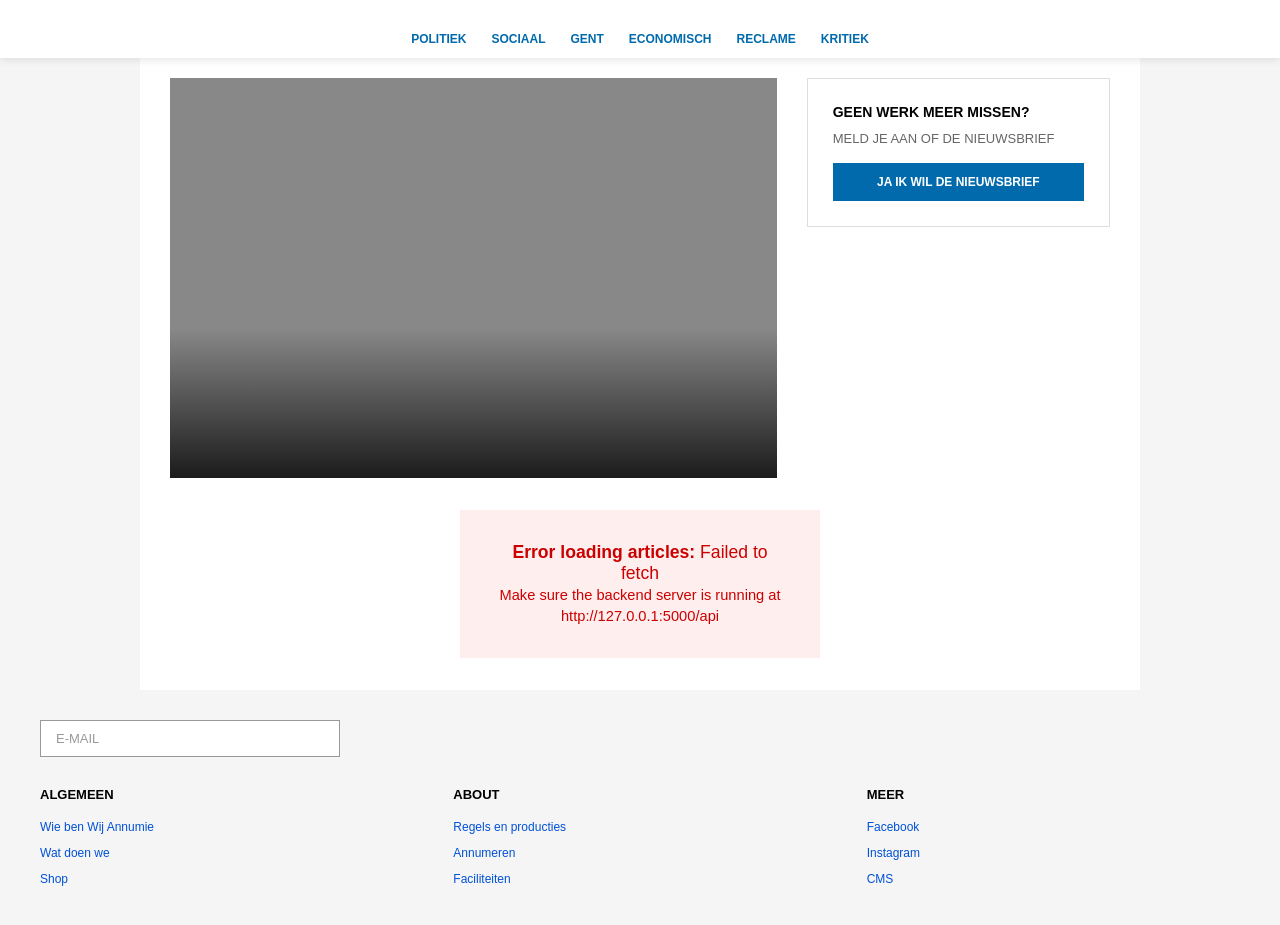
==== frontend/index.html @ 26ca9108 "initial" ====
<!DOCTYPE html>
<html lang="nl">
<head>
    <meta charset="UTF-8">
    <meta name="viewport" content="width=device-width, initial-scale=1.0">
    <!-- <title>HetVoorlaatsteNieuws</title> -->
    <!-- Studio malem --><title>Studio Malem</title>
    <link href="https://fonts.googleapis.com/css2?family=Merriweather:wght@400;700;900&display=swap" rel="stylesheet">
    <link rel="stylesheet" href="css/style.css">
</head>
<body class="home-page">
    <nav class="navbar">
                        <!--HVLN

        <div class="navbar-container">
            <div class="nav-top-bar">
                <a href="/" class="logo" style="text-decoration: none; color: inherit;">HVLN</a>
                <ul class="nav-menu">
                    <li><a href="/" class="nav-link active">NIEUW</a></li>
                    <li><a href="/shop" class="nav-link">SHOP</a></li>
                    <li><a href="#" class="nav-link">PROJECTEN</a></li>
                    <li><a href="#" class="nav-link">SOCIALS</a></li>
                    <li><a href="/cms" class="nav-link">CMS</a></li>
                </ul>
            </div>
                            -->

            <div class="nav-submenu">
                <span>POLITIEK</span>
                <span>SOCIAAL</span>
                <span>GENT</span>
                <span>ECONOMISCH</span>
                <span>RECLAME</span>
                <span>KRITIEK</span>
            </div>
        </div>
    </nav>

    <div class="content-wrapper">
        <div class="hero-section">
            <div class="hero-content">
                <div class="hero-image" id="heroImage">
                    <a id="heroLink" class="hero-link" href="#">
                        <span id="heroTitle" class="hero-title"></span>
                    </a>
                </div>
                <div class="hero-sidebar">
                    <div class="sidebar-box">
                        <h3 id="newsletterTitle">GEEN WERK MEER MISSEN?</h3>
                        <p id="newsletterText">MELD JE AAN OF DE NIEUWSBRIEF</p>
                        <!-- HVLN <input type="email" placeholder="E-MAIL" class="sidebar-email"> -->   
                        <a id="newsletterButton" class="btn-blue" href="#">JA IK WIL DE NIEUWSBRIEF</a>
                    </div>
                    <!-- HVLN 
                    <div class="sidebar-box workshop-box">
                        <h3 id="workshopTitle">ONTDEK ONZE WORKSHOP SPEEDANIMATIE</h3>
                        <p id="workshopText">Ik neem de allergrootste jaren workshops in SMAAK, designmuseum, scholen en veel meer!</p>
                        <a id="workshopButton" class="btn-blue" href="#">IK WIL MEER WETEN</a>
                    </div>
                    -->
                </div>
            </div>
        </div>

        <div class="container">
            <div class="layout-row">
                <div class="klein-column side-column" id="kleinContainer"></div>
                <div class="main-column">
                    <div class="loading" id="loading">Artikelen laden...</div>
                    <div class="error" id="error" style="display: none;"></div>
                    <div id="groupsContainer"></div>
                </div>
                <div class="mini-column side-column" id="miniContainer"></div>
            </div>
        </div>
    </div>

    <footer>
        <!-- HVLN
        <div class="footer-top">
            <div class="footer-logo">HVLN</div>
            <div class="footer-title">Ontvang de nieuwsbrief</div>
        </div>
        -->
        <div class="footer-content">
            <div class="footer-input-section">
                <input type="email" placeholder="E-MAIL" class="footer-email">
            </div>
            <div class="footer-sections">
                <div class="footer-section">
                    <h4>ALGEMEEN</h4>
                    <ul>
                        <li><a href="#">Wie ben Wij Annumie</a></li>
                        <li><a href="#">Wat doen we</a></li>
                        <li><a href="/shop">Shop</a></li>
                    </ul>
                </div>
                <div class="footer-section">
                    <h4>ABOUT</h4>
                    <ul>
                        <li><a href="#">Regels en producties</a></li>
                        <li><a href="#">Annumeren</a></li>
                        <li><a href="#">Faciliteiten</a></li>
                    </ul>
                </div>
                <div class="footer-section">
                    <h4>MEER</h4>
                    <ul>
                        <li><a href="#">Facebook</a></li>
                        <li><a href="#">Instagram</a></li>
                        <li><a href="/cms">CMS</a></li>
                    </ul>
                </div>
            </div>
        </div>
    </footer>

    <script src="js/config.js"></script>
    <script src="js/cart.js"></script>
    <script src="js/app.js"></script>
</body>
</html>
---- frontend/css/style.css ----
/* Cart page modern buttons */

.checkout-btn-modern,
.add-more-btn-modern {
    background: #222;
    color: #fff;
    font-size: 17px;
    font-family: var(--Normal);
    font-weight: 700;
    border: none;
    border-radius: 32px;
    padding: 15px 0;
    margin: 24px 0 12px 0;
    cursor: pointer;
    box-shadow: 0 2px 12px rgba(0,0,0,0.08);
    display: block;
    width: 100%;
    max-width: 340px;
    margin-left: auto;
    margin-right: auto;
    text-align: center;
    text-decoration: none;
    letter-spacing: 0.02em;
    transition: background 0.2s, color 0.2s;
}
.checkout-btn-modern:hover,
.add-more-btn-modern:hover {
    background: #111;
    color: #fff;
}
@keyframes cart-bounce {
    0% { transform: scale(1); }
    20% { transform: scale(1.15); }
    40% { transform: scale(0.97); }
    60% { transform: scale(1.08); }
    80% { transform: scale(0.98); }
    100% { transform: scale(1); }
}

.floating-cart-btn.cart-animate {
    animation: cart-bounce 0.5s cubic-bezier(.36,1.56,.64,1) both;
    box-shadow: 0 4px 24px rgba(0,80,255,0.18);
}
/* Floating winkelmand button */
.floating-cart-btn {
    position: fixed;
    top: 28px;
    right: 40px;
    z-index: 1000;
    background: #222;
    color: #fff;
    font-family: var(--Normal);
    font-size: 16px;
    font-weight: 600;
    padding: 12px 28px 12px 20px;
    border-radius: 32px;
    box-shadow: 0 2px 12px rgba(0,0,0,0.08);
    text-decoration: none;
    display: flex;
    align-items: center;
    gap: 10px;
    transition: background 0.2s;
}
.floating-cart-btn:hover {
    background: #0050ff;
    color: #fff;
}
.floating-cart-btn .cart-badge {
    background: #fff;
    color: #222;
    font-size: 15px;
    font-weight: 700;
    border-radius: 50%;
    min-width: 28px;
    height: 28px;
    display: flex;
    align-items: center;
    justify-content: center;
    margin-left: 6px;
    box-shadow: 0 1px 4px rgba(0,0,0,0.07);
    border: 2px solid #222;
}
@media (max-width: 700px) {
    .floating-cart-btn {
        top: 16px;
        right: 10px;
        padding: 10px 18px 10px 14px;
        font-size: 15px;
    }
    .floating-cart-btn .cart-badge {
        min-width: 22px;
        height: 22px;
        font-size: 13px;
    }
}
/* Minimalistische shop styles */
.minimal-navbar {
    background: #fff !important;
    border-bottom: 1px solid #eee !important;
    box-shadow: none !important;
    padding: 10px 0 !important;
}

.minimal-nav-menu {
    display: flex;
    gap: 24px;
    list-style: none;
    justify-content: flex-end;
    margin: 0;
    padding: 0 10px;
}

.minimal-nav-menu .nav-link {
    color: #222 !important;
    text-decoration: none;
    font-size: 16px;
    font-family: var(--Normal);
    font-weight: 400;
    background: none !important;
    border: none !important;
    padding: 0 !important;
    text-transform: none;
}

.minimal-nav-menu .nav-link.active {
    font-weight: 700;
    border-bottom: 2px solid #222;
}

.minimal-shop-wrapper {
    max-width: 700px;
    margin: 40px auto 40px;
    padding: 0 10px 40px 10px;
    background: #fff;
    box-shadow: none;
    border-radius: 0;
    border: none;
}

.shop-grid {
    display: grid;
    grid-template-columns: 1fr 1fr;
    gap: 24px;
    margin-top: 32px;
}

@media (max-width: 700px) {
    .shop-grid {
        grid-template-columns: 1fr;
        gap: 16px;
    }
}

.cms-status {
    margin: 24px 0 0 0;
    font-size: 15px;
    color: #888;
    background: none;
    border: none;
    padding: 0;
}
:root {
    /* Colors */
    --dark: #000000;
    /* HVLN --third: #0033FF; */
    /* STUDIO MALEM */ --third: #006aad;
    --thirdlight: #91B6FF;
    --main: #FFFFFF;
    --background: #F5F5F5;
    
    /* Typography */
    --BlackTitle: 'Helvetica Neue', Arial, sans-serif;
    --Normal: 'Helvetica Neue', Arial, sans-serif;
    --Main: 'Merriweather', Georgia, serif;
    --Bluetext: 'Helvetica Neue', Arial, sans-serif;
}

* {
    margin: 0;
    padding: 0;
    box-sizing: border-box;
}

body {
    font-family: var(--Normal);
    background-color: var(--background);
    color: var(--dark);
}

html, body {
    overflow-x: hidden;
    width: 100%;
    margin: 0;
    padding: 0;
}

.content-wrapper {
    max-width: 1000px;
    margin: 20px auto 60px; /* gap below nav, push away from footer */
    padding: 40px 30px;
    background-color: var(--main);
    box-shadow: none;
    border-radius: 0;
}

.home-page .content-wrapper {
    margin: 0 auto;
    padding-top: 20px;
    padding-bottom: 0;
}

.home-page footer {
    margin-top: 0;
}

/* CMS page styling */
.cms-page .content-wrapper {
    background-color: var(--main);
    border: 1px solid #e6e6e6;
    border-radius: 8px;
}

.cms-title {
    font-family: var(--Main);
    font-size: 28px;
    font-weight: 900;
    margin-bottom: 24px;
    color: var(--dark);
}

.cms-section {
    margin-top: 24px;
    padding: 20px;
    background-color: #fafafa;
    border: 1px solid #e8e8e8;
    border-left: 4px solid var(--third);
}

.cms-section h2 {
    font-family: var(--BlackTitle);
    font-size: 18px;
    margin-bottom: 12px;
    color: var(--dark);
}

#stats-container ul {
    list-style: none;
    margin: 10px 0 0;
    padding: 0;
}

#stats-container li {
    padding: 8px 0;
    border-bottom: 1px solid #ededed;
    font-size: 14px;
}

#stats-container li:last-child {
    border-bottom: none;
}

.stats-cards {
    display: grid;
    grid-template-columns: repeat(3, minmax(0, 1fr));
    gap: 12px;
    margin-bottom: 18px;
}

.stats-card {
    background-color: var(--main);
    border: 1px solid #e3e3e3;
    border-left: 4px solid var(--third);
    padding: 12px 14px;
    display: flex;
    flex-direction: column;
    gap: 6px;
}

@media (max-width: 900px) {
    .stats-cards {
        grid-template-columns: 1fr;
    }
}

.stats-label {
    font-size: 12px;
    color: #666;
    text-transform: uppercase;
    letter-spacing: 0.4px;
}

.stats-value {
    font-family: var(--BlackTitle);
    font-size: 16px;
    color: var(--dark);
}

.stats-value span {
    color: #666;
    font-weight: normal;
    font-size: 13px;
}

.views-section {
    margin-top: 10px;
}

.views-section h3 {
    font-family: var(--BlackTitle);
    font-size: 15px;
    margin: 12px 0 10px;
}

.views-list {
    display: flex;
    flex-direction: column;
    gap: 10px;
}

.views-item {
    display: grid;
    grid-template-columns: 1.2fr 2fr auto;
    gap: 10px;
    align-items: center;
}

.views-title {
    font-size: 13px;
    color: var(--dark);
}

.views-bar {
    height: 8px;
    background-color: #e9eefc;
    border-radius: 4px;
    overflow: hidden;
}

.views-bar-fill {
    height: 100%;
    background-color: var(--third);
}

.views-value {
    font-size: 12px;
    color: #555;
}

#add-article-btn {
    background-color: var(--third);
    color: var(--main);
    border: none;
    padding: 10px 16px;
    font-weight: bold;
    font-size: 13px;
    cursor: pointer;
    margin-bottom: 12px;
}

#add-article-btn:hover {
    background-color: #0028cc;
}

#articles-container {
    display: grid;
    grid-template-columns: repeat(auto-fill, minmax(240px, 1fr));
    gap: 16px;
}

.cms-article-card {
    background-color: var(--main);
    border: 1px solid #e0e0e0;
    border-radius: 6px;
    padding: 16px;
}

.cms-article-card h3 {
    font-family: var(--BlackTitle);
    font-size: 16px;
    margin-bottom: 12px;
    color: var(--dark);
}

.cms-article-link {
    color: inherit;
    text-decoration: none;
}

.cms-article-link:hover {
    text-decoration: underline;
}

.cms-article-card span {
    display: block;
    margin-top: 10px;
    color: #666;
    font-size: 12px;
}

.cms-article-card button {
    background-color: var(--third);
    color: var(--main);
    border: none;
    padding: 8px 12px;
    font-size: 12px;
    cursor: pointer;
    margin-right: 8px;
}

.cms-article-card button:last-of-type {
    background-color: #111111;
}

.cms-article-card button:hover {
    opacity: 0.9;
}

.cms-status {
    margin: 10px 0 16px;
    padding: 10px 12px;
    border: 1px solid #e3e3e3;
    background-color: #f8f8f8;
    font-size: 13px;
    color: #333;
}

.cms-status-success {
    border-color: #b7e1c6;
    background-color: #eef9f1;
    color: #1b6e35;
}

.cms-status-error {
    border-color: #f3c0c0;
    background-color: #fdecec;
    color: #a11b1b;
}

.cms-form {
    display: grid;
    gap: 14px;
}

.cms-form-row {
    display: grid;
    gap: 6px;
}

.cms-form-row label {
    font-size: 12px;
    text-transform: uppercase;
    letter-spacing: 0.3px;
    color: #666;
}

.cms-input,
.cms-textarea {
    width: 100%;
    border: 1px solid #dadada;
    padding: 10px 12px;
    font-size: 14px;
    font-family: var(--Normal);
    background-color: var(--main);
}

.cms-input-muted {
    background-color: #f7f7f7;
}

.cms-textarea {
    font-family: 'Courier New', Courier, monospace;
    font-size: 13px;
}

.components-editor {
    border: 1px solid #e1e1e1;
    background-color: #ffffff;
    padding: 12px;
}

.components-toolbar {
    display: flex;
    flex-wrap: wrap;
    gap: 8px;
    margin-bottom: 12px;
}

.components-list {
    display: grid;
    gap: 12px;
}

.component-row {
    border: 1px solid #e3e3e3;
    background-color: #fafafa;
}

.component-header {
    display: flex;
    align-items: center;
    justify-content: space-between;
    padding: 10px 12px;
    border-bottom: 1px solid #e3e3e3;
    background-color: #ffffff;
}

.component-type {
    font-size: 12px;
    text-transform: uppercase;
    letter-spacing: 0.4px;
    color: #666;
}

.component-remove {
    background: #111111;
    color: var(--main);
    border: none;
    font-size: 11px;
    padding: 6px 10px;
    cursor: pointer;
}

.component-move-up,
.component-move-down {
    background: #666666;
    color: var(--main);
    border: none;
    font-size: 12px;
    padding: 6px 8px;
    cursor: pointer;
    font-weight: bold;
    min-width: 30px;
    transition: background-color 0.2s;
}

.component-move-up:hover,
.component-move-down:hover {
    background: #444444;
}

.component-body {
    display: grid;
    gap: 8px;
    padding: 12px;
}

.component-body label {
    font-size: 12px;
    color: #666;
    text-transform: uppercase;
    letter-spacing: 0.3px;
}

.info-tooltip {
    display: inline-flex;
    align-items: center;
    justify-content: center;
    width: 16px;
    height: 16px;
    background-color: var(--third);
    color: white;
    border-radius: 50%;
    font-size: 11px;
    font-weight: bold;
    cursor: help;
    margin-left: 4px;
}

.info-tooltip:hover {
    background-color: #0028cc;
}

.cms-actions {
    display: flex;
    gap: 10px;
    align-items: center;
}

.cms-field-grid {
    display: grid;
    grid-template-columns: repeat(2, minmax(0, 1fr));
    gap: 12px 16px;
    margin-bottom: 12px;
}

@media (max-width: 900px) {
    .cms-field-grid {
        grid-template-columns: 1fr;
    }
}

.cms-button {
    background-color: var(--third);
    color: var(--main);
    border: none;
    padding: 10px 16px;
    font-weight: bold;
    font-size: 13px;
    cursor: pointer;
    text-decoration: none;
    display: inline-block;
}

.cms-button-small {
    padding: 8px 12px;
    font-size: 12px;
}

.cms-button:hover {
    background-color: #0028cc;
}

.cms-button-secondary {
    background-color: #111111;
}

.cms-button-secondary:hover {
    background-color: #000000;
}

/* Article page */
.article-page {
    max-width: 1100px;
    margin: 30px auto 60px;
    padding: 0 20px;
}

.article-content {
    background-color: var(--main);
    border: 1px solid #e6e6e6;
}

.article-hero {
    height: 420px;
    background-size: cover;
    background-position: center;
}

.article-header {
    padding: 24px 32px 0;
}

.article-meta-row {
    display: flex;
    flex-wrap: wrap;
    gap: 10px;
    align-items: center;
    margin-bottom: 12px;
}

.article-date {
    font-size: 12px;
    text-transform: uppercase;
    letter-spacing: 0.4px;
    color: #666;
}

.article-body {
    padding: 18px 32px 36px;
    max-width: 760px;
}

.article-content-tekst .article-header,
.article-content-tekst .article-body {
    max-width: 760px;
    margin: 0 auto;
    text-align: center;
}

.article-content-tekst .article-lead,
.article-content-tekst .article-text {
    text-align: center;
}

.article-meta {
    margin-bottom: 10px;
}

.article-badge {
    background-color: var(--third);
    color: var(--main);
    padding: 6px 12px;
    font-size: 12px;
    font-weight: bold;
    display: inline-block;
}

.article-title {
    font-family: var(--Main);
    font-size: 32px;
    font-weight: 900;
    margin: 10px 0 20px;
    transition: transform 0.3s;
    line-height: 1.25;
}

.article-page .article-title {
    color: var(--dark);
}

.article-overlay .article-title {
    color: var(--main);
}

.article-lead {
    font-size: 18px;
    line-height: 1.7;
    color: #222;
    margin: 0 0 18px;
}

.article-text {
    font-size: 16px;
    line-height: 1.7;
    color: #222;
}

.article-media {
    width: 100%;
    display: block;
    margin: 18px 0;
}

.article-video-embed {
    width: 100%;
    aspect-ratio: 16 / 9;
    margin: 18px 0;
}

.article-audio {
    width: 100%;
    margin: 18px 0;
}

@media (max-width: 768px) {
    .article-hero {
        height: 260px;
    }

    .article-header {
        padding: 20px 20px 0;
    }

    .article-body {
        padding: 16px 20px 28px;
        max-width: 100%;
    }

    .article-title {
        font-size: 24px;
    }
}


.layout-row {
    display: flex;
    gap: 30px;
}

.klein-column,
.mini-column {
    flex: 0 0 260px; /* narrow sidebar for klein nieuws */
    margin-top: 12px;
    display: flex;
    flex-direction: column;
    gap: 32px;
}

.main-column {
    flex: 1;
}

.container {
    max-width: 100%;
    margin: 0;
    padding: 0;
    background: transparent;
    box-shadow: none;
    border-radius: 0;
}

/* outermost page background remains colored */
body {
    font-family: var(--Normal);
    background-color: var(--background);
    color: var(--dark);
}

/* Navbar */
.navbar {
    background-color: var(--main);
    padding: 20px 0 0 0;
    position: sticky;
    top: 0;
    z-index: 100;
    box-shadow: 0 2px 8px rgba(0,0,0,0.1);
}

.navbar-container {
    display: flex;
    flex-direction: column;
    max-width: 100%;
    padding: 0;
    gap: 0;
    align-items: center;
}

.nav-top-bar {
    background-color: var(--third);
    display: flex;
    align-items: center;
    padding: 10px 30px;
    gap: 20px;
    height: 50px;
    width: 100%;
    justify-content: center;
}

.logo {
    background-color: var(--third);
    color: var(--main) !important;
    padding: 20px;
    font-weight: bold;
    font-size: 1.4em;
    font-family: var(--Main);
    border-radius: 16px;
    flex-shrink: 0;
    border: 2px solid var(--main);
    margin: -15px 0;
    line-height: 1;
    display: flex;
    align-items: center;
    justify-content: center;
    height: 80px;
    width: 80px;
}

.nav-menu {
    display: flex;
    list-style: none;
    gap: 0;
    margin: 0;
}

.nav-link {
    color: var(--main);
    text-decoration: none;
    font-weight: bold;
    padding: 10px 20px;
    display: block;
    font-size: 14px;
    text-transform: uppercase;
    white-space: nowrap;
}

.nav-link:hover,
.nav-link.active {
    background-color: rgba(0,0,0,0.1);
}

.nav-submenu {
    display: flex;
    padding: 12px 30px;
    gap: 25px;
    font-size: 12px;
    color: var(--third);
    font-weight: bold;
    flex-wrap: wrap;
    text-transform: uppercase;
    justify-content: center;
}

/* Hero Section */
.hero-section {
    background-color: transparent;
    padding: 0; /* spacing handled by content-wrapper */
}

.hero-content {
    max-width: 1400px;
    margin: 0 auto;
    display: grid;
    grid-template-columns: 2fr 1fr;
    gap: 30px;
    align-items: start;
}

.hero-image {
    width: 100%;
    height: 400px;
    background-color: #888;
    background-size: cover;
    background-position: center;
    position: relative;
}

.hero-image::after {
    content: '';
    position: absolute;
    bottom: 0;
    left: 0;
    right: 0;
    height: 150px;
    background: linear-gradient(to top, rgba(0,0,0,0.8), transparent);
}

.hero-title {
    position: absolute;
    bottom: 20px;
    left: 20px;
    color: var(--main);
    font-family: var(--Main);
    font-size: 28px;
    font-weight: 900;
    z-index: 2;
    text-decoration: none;
    max-width: 80%;
    display: block;
}

.hero-link {
    position: absolute;
    inset: 0;
    display: block;
    text-decoration: none;
}

.hero-link:hover .hero-title {
    text-decoration: underline;
}

.hero-title:hover {
    text-decoration: underline;
}

.hero-sidebar {
    display: flex;
    flex-direction: column;
    gap: 28px;
}

.sidebar-box {
    background-color: var(--main);
    padding: 25px;
    border: 1px solid #ddd;
}

.sidebar-box h3 {
    font-family: var(--BlackTitle);
    font-size: 14px;
    font-weight: bold;
    margin-bottom: 10px;
    color: var(--dark);
}

.sidebar-box p {
    font-family: var(--Normal);
    font-size: 13px;
    margin-bottom: 15px;
    color: #666;
    line-height: 1.4;
}

.sidebar-email {
    width: 100%;
    padding: 10px;
    margin-bottom: 15px;
    border: 1px solid #ddd;
    font-size: 12px;
}

.workshop-box {
    background-color: #f0f0f0;
}

.btn-blue {
    width: 100%;
    background-color: var(--third);
    color: var(--main);
    border: none;
    padding: 12px;
    font-weight: bold;
    font-size: 12px;
    cursor: pointer;
    font-family: var(--BlackTitle);
    text-align: center;
    text-decoration: none;
    display: inline-block;
}

.btn-blue:hover {
    background-color: #0028cc;
}

.btn-blue-full {
    width: 100%;
    background-color: var(--main);
    color: var(--third);
    border: 2px solid var(--third);
    padding: 12px 20px;
    font-weight: bold;
    font-size: 14px;
    cursor: pointer;
    font-family: var(--BlackTitle);
    text-align: center;
    text-decoration: none;
    display: inline-block;
    text-transform: uppercase;
}

.btn-blue-full:hover {
    background-color: var(--third);
    color: var(--main);
    outline: 2px solid var(--main);
    outline-offset: -2px;
}

/* Group Sections */
.group-section {
    margin: 40px 0;
}

/* Standaard group flex layout to enforce row rules
   (only one large per row; rows of 2 or 3 small items) */
.standaard-grid {
    display: flex;
    flex-direction: column;
    gap: 20px;
}

/* each row allows specific combinations, grid layout used dynamically */
.standaard-row {
    display: grid;
    grid-template-columns: repeat(2, 1fr);
    gap: 20px;
    margin-bottom: 20px;
    max-width: 1200px;
    margin-left: auto;
    margin-right: auto;
}

.standaard-row.groot-row {
    grid-template-columns: 2fr 1fr;
    grid-auto-rows: auto;
}

/* container that stacks two small articles vertically next to a large one */
.small-stack {
    display: flex;
    flex-direction: column;
    gap: 20px;
    height: 560px;
}

.small-stack .article-card.small-item,
.small-stack .article-card-text.small-item {
    height: calc((560px - 20px) / 2);
}

.standaard-row.small-stack-3-row {
    grid-template-columns: 1fr;
}
.standaard-grid .large-item {
    max-width: 100%;
}

.standaard-grid .small-item {
    /* default width overridden inline */
    max-width: 100%;
}

.group-header {
    margin-bottom: 25px;
}

.group-title {
    font-family: var(--BlackTitle);
    font-size: 24px;
    font-weight: bold;
    color: var(--dark);
    border-bottom: 3px solid var(--third);
    padding-bottom: 10px;
    display: inline-block;
}

/* Featured Group - Classic 3-column */
.featured-grid-dynamic {
    display: grid;
    grid-template-columns: repeat(3, 1fr);
    gap: 20px;
    margin-bottom: 20px;
}

/* Other Groups - Chaotic Masonry Layout */
.group-grid-dynamic {
    display: grid;
    grid-template-columns: repeat(4, 1fr);
    grid-auto-rows: auto;
    gap: 20px;
    margin-bottom: 20px;
    grid-auto-flow: dense;
}

.group-grid-dynamic .large-item {
    grid-column: span 2;
    grid-row: span 2;
}

.group-grid-dynamic .small-item {
    grid-column: span 1;
    grid-row: span 1;
}

/* Klein Nieuws - Special Layout */
.klein-nieuws-section {
    /* default styling used when rendered full-width; overridden in sidebar */
    background-color: var(--third);
    padding: 30px 20px;
    margin: 40px 0;
}

/* sidebar-specific overrides */
.side-column .klein-nieuws-section {
    background-color: var(--third);
    padding: 12px;
    margin: 0;
}

.side-column .klein-nieuws-header {
    margin: 0 0 12px;
}

.side-column .klein-nieuws-header h2 {
    background-color: var(--third);
    color: var(--main);
    padding: 6px 10px;
    font-size: 14px;
    border: none;
}

.side-column .klein-nieuws-grid-dynamic {
    margin: 0;
    display: flex;
    flex-direction: column;
    gap: 12px;
    grid-template-columns: none;
}

.side-column .klein-nieuws-grid-dynamic .large-item,
.side-column .klein-nieuws-grid-dynamic .small-item {
    grid-column: auto;
    grid-row: auto;
}

.side-column .klein-nieuws-footer {
    display: none;
}

.side-column .klein-nieuws-grid-dynamic .article-card {
    height: 150px;
}

.side-column .klein-nieuws-section.stagger {
    margin-top: 50px;
}

/* general defaults retained for main view */
.klein-nieuws-header {
    max-width: 1400px;
    margin: 0 auto 20px;
}

.klein-nieuws-header h2 {
    background-color: var(--main);
    color: var(--third);
    padding: 12px 20px;
    font-family: var(--BlackTitle);
    font-size: 18px;
    font-weight: bold;
    display: inline-block;
}

.klein-nieuws-grid-dynamic {
    max-width: 1400px;
    margin: 0 auto;
    display: grid;
    grid-template-columns: repeat(4, 1fr);
    gap: 15px;
    margin-bottom: 20px;
    grid-auto-flow: dense;
}

.klein-nieuws-grid-dynamic .large-item {
    grid-column: span 2;
    grid-row: span 2;
}

.klein-nieuws-grid-dynamic .small-item {
    grid-column: span 1;
    grid-row: span 1;
}

.klein-nieuws-footer {
    max-width: 1400px;
    margin: 0 auto;
}

/* Article Card Styling */
.article-card {
    position: relative;
    overflow: hidden;
    background-color: var(--main);
    cursor: pointer;
    transition: outline-color 0.25s ease, background-color 0.25s ease;
    border-radius: 0 !important;
    box-shadow: none !important;
    height: 200px;
    width: 100%;
    border: 1px solid #e6e6e6;
}

.side-column .klein-nieuws-section .article-card,
.side-column .klein-nieuws-section .article-card-text {
    border: none !important;
    box-shadow: none !important;
    outline: none !important;
}

.side-column .klein-nieuws-section .article-card:hover {
    border-color: transparent !important;
}

.article-card-text {
    background-color: var(--third);
    color: var(--main);
    display: flex;
    align-items: stretch;
}

.article-text-block {
    padding: 24px;
    display: flex;
    flex-direction: column;
    gap: 12px;
    justify-content: center;
    width: 100%;
    text-align: center;
}

.article-card-text .article-label {
    background-color: var(--main);
    color: var(--third);
}

.article-text-title {
    font-family: var(--BlackTitle);
    font-size: 28px;
    font-weight: 900;
    text-transform: uppercase;
    letter-spacing: 0.5px;
    line-height: 1.1;
    text-align: center;
}

.article-card:hover {
    border-color: var(--third);
}

.article-card.large-item {
    height: 560px;
    width: 100%;
    max-width: none;
}

.article-card.small-item {
    height: auto;
    display: flex;
    flex-direction: column;
    border: none;
    background: transparent;
}

.article-image {
    width: 100%;
    height: 100%;
    object-fit: cover;
    display: block;
    transition: filter 0.35s ease;
}

.article-overlay {
    position: absolute;
    bottom: 0;
    left: 0;
    right: 0;
    background: linear-gradient(
        to top,
        rgba(0, 0, 0, 0.92) 0%,
        rgba(0, 0, 0, 0.65) 45%,
        rgba(0, 0, 0, 0.2) 75%,
        rgba(0, 0, 0, 0) 100%
    );
    padding: 20px;
    color: var(--main);
    display: flex;
    flex-direction: column;
    justify-content: flex-end;
    transition: background 0.35s ease;
    min-height: 120px;
}

.article-card:hover .article-image {
    filter: brightness(0.92) contrast(1.03);
}

.article-card:hover .article-overlay {
    background: linear-gradient(
        to top,
        rgba(0, 0, 0, 0.96) 0%,
        rgba(0, 0, 0, 0.7) 45%,
        rgba(0, 0, 0, 0.25) 75%,
        rgba(0, 0, 0, 0) 100%
    );
}

.article-card.small-item .article-image {
    height: 180px;
    width: 100%;
    object-fit: cover;
    background-color: var(--main);
}

.article-card.small-item .article-overlay {
    position: static;
    background: none;
    min-height: 0;
    padding: 0;
    color: var(--third);
    display: flex;
    flex-direction: column;
}

.article-card.small-item .article-label {
    background-color: var(--third);
    color: var(--main);
    padding: 5px 12px;
    margin: -28px 0 8px 0;
    position: relative;
    z-index: 2;
    width: fit-content;
    font-size: 10px;
    line-height: 1.1;
    letter-spacing: 0.2px;
}

.article-card.small-item .article-title {
    color: var(--third);
    margin: 0;
    font-size: 0.95rem;
    line-height: 1.25;
    font-family: var(--BlackTitle);
    font-weight: 700;
    display: -webkit-box;
    line-clamp: 3;
    -webkit-line-clamp: 3;
    -webkit-box-orient: vertical;
    overflow: hidden;
}

.article-card.small-item:hover .article-overlay {
    background: none;
}

.article-card-text:hover {
    background-color: #0028cc;
}

.article-card-text:hover .article-text-title {
    letter-spacing: 0.6px;
}

.article-label {
    background-color: var(--third);
    color: var(--main);
    padding: 6px 12px;
    font-size: 11px;
    font-weight: bold;
    display: inline-block;
    margin-bottom: 10px;
    width: fit-content;
}

.article-title {
    font-family: var(--Main);
    font-size: 18px;
    font-weight: bold;
    line-height: 1.3;
}

/* Articles Grid */
.featured-grid {
    display: grid;
    grid-template-columns: 1fr 1fr 1fr;
    gap: 20px;
    padding: 20px 0;
    margin-bottom: 40px;
}

.article-content {
    padding: 15px;
}

.article-category {
    display: inline-block;
    background-color: var(--third);
    color: var(--main);
    padding: 4px 10px;
    border-radius: 0;
    font-size: 0.65rem;
    font-weight: bold;
    margin-bottom: 8px;
}

.article-title {
    font-family: var(--BlackTitle);
    font-size: 1rem;
    font-weight: bold;
    margin-bottom: 8px;
    color: var(--main); /* ensure text is white over the overlay */
    line-height: 1.3;
}

.article-excerpt {
    color: #666;
    font-size: 0.85rem;
    margin-bottom: 10px;
    line-height: 1.4;
}

.article-meta {
    font-size: 0.75rem;
    color: #999;
}

/* Middle Article Section */
.middle-article-section {
    display: grid;
    grid-template-columns: 2fr 1fr;
    gap: 20px;
    margin: 40px 0;
}

.middle-article-main {
    position: relative;
    overflow: hidden;
    background-color: var(--main);
}

.middle-article-main .featured-item-image {
    min-height: 400px;
}

.middle-article-side {
    display: flex;
    flex-direction: column;
    gap: 20px;
}

.middle-article-small {
    position: relative;
    overflow: hidden;
    background-color: var(--main);
    height: 200px;
}

.middle-article-small .featured-item-image {
    min-height: 200px;
}

/* Klein Nieuws Section - OLD (Keep for compatibility) */
.klein-nieuws-title {
    color: white;
    font-size: 1.5rem;
    font-weight: bold;
    margin-bottom: 15px;
}

.klein-nieuws-grid-old {
    display: grid;
    grid-template-columns: 2fr 1fr 1fr 1fr;
    gap: 15px;
    margin-bottom: 20px;
}

.klein-nieuws-card {
    background: white;
    border-radius: 0;
    overflow: hidden;
    cursor: pointer;
    transition: transform 0.3s;
}

.klein-nieuws-card:hover {
    transform: translateY(-3px);
}

.klein-nieuws-card.groot {
    grid-row: span 2;
}

.klein-nieuws-card.klein {
    grid-row: span 1;
}

.klein-nieuws-image {
    width: 100%;
    height: 140px;
    background: linear-gradient(135deg, #999999, #aaaaaa);
    display: flex;
    align-items: center;
    justify-content: center;
    color: white;
    font-size: 2rem;
    overflow: hidden;
}

.klein-nieuws-card.groot .klein-nieuws-image {
    height: 300px;
}

.klein-nieuws-content {
    padding: 10px;
}

.klein-nieuws-title-small {
    font-size: 0.85rem;
    font-weight: bold;
    color: #333;
    line-height: 1.2;
}

.klein-nieuws-button {
    text-align: center;
}

.klein-nieuws-button button {
    background-color: white;
    color: #0051d8;
    border: none;
    padding: 12px 30px;
    font-weight: bold;
    font-size: 0.85rem;
    border-radius: 0;
    cursor: pointer;
    transition: background-color 0.3s;
}

.klein-nieuws-button button:hover {
    background-color: #f0f0f0;
}

/* Loading and Error States */
.loading,
.error {
    text-align: center;
    padding: 2rem;
    font-size: 1.1rem;
}

.error {
    background-color: #fee;
    color: #c00;
    border-radius: 0;
    margin: 2rem 0;
}

/* Footer */
footer {
    width: 100%;
    background-color: var(--background);
    margin-top: 60px;
    clear: both;
}

.footer-top {
    background-color: var(--third);
    color: var(--main);
    max-width: 100%;
    width: 100%;
    margin: 0;
    display: flex;
    align-items: center;
    gap: 30px;
    padding: 20px 40px;
}

.footer-logo {
    background-color: var(--main);
    color: var(--third);
    padding: 8px 16px;
    font-weight: bold;
    font-size: 16px;
    border-radius: 0;
}

.footer-title {
    font-weight: bold;
    font-size: 16px;
    color: var(--main);
}

.footer-content {
    max-width: 1400px;
    margin: 0 auto;
    padding: 30px 40px;
    background-color: var(--background);
    color: var(--dark);
}

.footer-input-section {
    margin-bottom: 30px;
}

.footer-email {
    width: 300px;
    padding: 10px 15px;
    border: 1px solid #999;
    background-color: var(--main);
    color: var(--dark);
    font-size: 13px;
}

.footer-email::placeholder {
    color: #999;
}

.footer-sections {
    display: grid;
    grid-template-columns: repeat(3, 1fr);
    gap: 40px;
}

.footer-section h4 {
    font-family: var(--BlackTitle);
    font-size: 13px;
    font-weight: bold;
    margin-bottom: 15px;
    color: var(--dark);
}

.footer-section ul {
    list-style: none;
}

.footer-section li {
    margin-bottom: 8px;
    color: var(--dark);
}

.footer-section a {
    color: #0051d8;
    text-decoration: none;
    font-size: 12px;
}

.footer-section a:hover {
    text-decoration: underline;
}

/* Old Footer Styling - Remove as we use new footer styling */

.footer-bottom input {
    padding: 8px 15px;
    width: 300px;
    max-width: 100%;
    border: 1px solid #555;
    background-color: transparent;
    color: var(--main);
}

.footer-bottom input::placeholder {
    color: #999;
}

/* Responsive */
@media (max-width: 1024px) {
    .hero-content {
        grid-template-columns: 1fr;
    }
    
    .featured-grid-dynamic {
        grid-template-columns: repeat(2, 1fr);
    }
    
    .group-grid-dynamic {
        grid-template-columns: repeat(2, 1fr);
    }
    
    .group-grid-dynamic .large-item {
        grid-column: span 1;
        grid-row: span 1;
    }
    
    .klein-nieuws-grid-dynamic {
        grid-template-columns: repeat(2, 1fr);
    }
    
    .klein-nieuws-grid-dynamic .large-item {
        grid-column: span 2;
        grid-row: span 1;
    }
    
    /* responsive tweaks for standaard-grid: stack items vertically for narrow viewports */
    .standaard-grid {
        flex-direction: column;
    }
    .standaard-grid .small-item {
        flex: 1 1 100% !important;
    }
    
    .middle-article-section {
        grid-template-columns: 1fr;
    }
    
    .footer-sections {
        grid-template-columns: repeat(3, 1fr);
    }
}

@media (max-width: 768px) {
    .navbar-container {
        flex-direction: column;
        gap: 10px;
    }
    
    .nav-menu {
        gap: 15px;
    }
    
    .nav-submenu {
        gap: 10px;
        font-size: 10px;
    }
    
    .hero-content {
        grid-template-columns: 1fr;
    }
    
    .featured-grid-dynamic {
        grid-template-columns: 1fr;
    }
    
    .group-grid-dynamic {
        grid-template-columns: 1fr;
    }
    
    .group-grid-dynamic .large-item {
        grid-column: span 1;
        grid-row: span 1;
    }
    
    .klein-nieuws-grid-dynamic {
        grid-template-columns: 1fr;
    }
    
    .klein-nieuws-grid-dynamic .large-item {
        grid-column: span 1;
        grid-row: span 1;
    }
    
    .footer-sections {
        grid-template-columns: 1fr;
    }
    
    .article-card {
        height: 200px;
    }
    
    .article-card.large-item {
        height: 250px;
    }
}

.cms-section-header {
    display: flex;
    justify-content: space-between;
    align-items: flex-start;
    gap: 16px;
    margin-bottom: 14px;
}

.cms-section-note {
    margin-top: 6px;
    color: #666;
    font-size: 13px;
    max-width: 540px;
}

.cms-card-actions {
    display: flex;
    flex-wrap: wrap;
    gap: 8px;
    margin-bottom: 10px;
}

.shop-wrapper {
    padding-top: 32px;
    padding-bottom: 32px;
}

.shop-hero {
    display: grid;
    grid-template-columns: 1.1fr 1fr;
    gap: 28px;
    margin-bottom: 36px;
}

.shop-hero-copy {
    background: linear-gradient(145deg, #f4f6fb 0%, #ffffff 70%);
    border: 1px solid #dce3f3;
    padding: 34px;
}

.shop-kicker,
.shop-section-label,
.shop-card-topline {
    text-transform: uppercase;
    letter-spacing: 0.12em;
    font-size: 11px;
    font-weight: 700;
    color: var(--third);
}

.shop-hero-copy h1 {
    font-family: var(--Main);
    font-size: 42px;
    line-height: 1.1;
    margin: 16px 0;
    max-width: 12ch;
}

.shop-hero-copy p {
    font-size: 16px;
    line-height: 1.6;
    max-width: 58ch;
    color: #222;
}

.shop-inline-note {
    margin-top: 18px;
    padding: 12px 14px;
    border-left: 4px solid var(--third);
    background-color: #eef3ff;
    font-size: 13px;
}

.shop-inline-note-success {
    border-left-color: #2d8f46;
    background-color: #eef9f1;
}

.shop-inline-note-warning {
    border-left-color: #b57c00;
    background-color: #fff7e6;
}

.shop-featured-card {
    display: grid;
    grid-template-columns: 1fr;
    border: 1px solid #dce3f3;
    background-color: var(--main);
    min-height: 100%;
}

.shop-featured-media {
    min-height: 360px;
}

.shop-featured-media img,
.shop-card-image,
.shop-image-preview img {
    width: 100%;
    height: 100%;
    object-fit: cover;
    display: block;
}

.shop-featured-content {
    padding: 24px;
    display: flex;
    flex-direction: column;
    gap: 12px;
}

.shop-featured-content h2,
.shop-card h3 {
    font-family: var(--Main);
    line-height: 1.15;
}

.shop-featured-subtitle,
.shop-card-subtitle {
    color: #555;
    font-size: 14px;
}

.shop-featured-description,
.shop-card-description {
    color: #222;
    line-height: 1.6;
    font-size: 14px;
}

.shop-featured-footer,
.shop-card-footer {
    display: flex;
    justify-content: space-between;
    align-items: center;
    gap: 16px;
    margin-top: auto;
}

.shop-price {
    font-size: 24px;
    font-weight: 700;
    color: var(--third);
}

.shop-body-header {
    display: flex;
    justify-content: space-between;
    align-items: end;
    gap: 16px;
    margin-bottom: 18px;
}

.shop-body-header h2 {
    font-family: var(--Main);
    font-size: 34px;
    margin-top: 8px;
}

.shop-grid {
    display: grid;
    grid-template-columns: repeat(3, minmax(0, 1fr));
    gap: 20px;
}

.shop-card {
    border: 1px solid #e0e6f2;
    background-color: var(--main);
    display: flex;
    flex-direction: column;
    min-height: 100%;
}

.shop-card-image-wrap {
    position: relative;
    height: 280px;
    background-color: #f5f5f5;
}

.shop-card-badge {
    position: absolute;
    top: 16px;
    left: 16px;
    background-color: var(--third);
    color: var(--main);
    padding: 6px 10px;
    font-size: 11px;
    font-weight: 700;
    text-transform: uppercase;
    letter-spacing: 0.08em;
}

.shop-featured-content .shop-card-badge {
    position: static;
    width: fit-content;
}

.shop-card-content {
    padding: 20px;
    display: flex;
    flex-direction: column;
    gap: 10px;
    flex: 1;
}

.shop-buy-button {
    width: auto;
    min-width: 140px;
}

.shop-manage-link {
    width: auto;
}

.shop-upload-note {
    font-size: 12px;
    color: #666;
    margin-top: 8px;
}

.shop-image-preview {
    margin-top: 12px;
    max-width: 280px;
    min-height: 40px;
    border: 1px dashed #d6d6d6;
    background-color: #fafafa;
}

.shop-toggle {
    display: inline-flex;
    align-items: center;
    gap: 8px;
    font-size: 13px;
}

@media (max-width: 1024px) {
    .shop-hero,
    .shop-grid {
        grid-template-columns: 1fr 1fr;
    }

    .shop-hero-copy {
        grid-column: span 2;
    }
}

@media (max-width: 768px) {
    .cms-section-header,
    .shop-body-header,
    .shop-featured-footer,
    .shop-card-footer {
        flex-direction: column;
        align-items: flex-start;
    }

    .shop-hero,
    .shop-grid {
        grid-template-columns: 1fr;
    }

    .shop-hero-copy {
        grid-column: auto;
        padding: 24px;
    }

    .shop-hero-copy h1 {
        font-size: 32px;
    }

    .shop-card-image-wrap,
    .shop-featured-media {
        height: 240px;
        min-height: 240px;
    }
}

/* Shopping Cart Styles */
.cart-icon-nav {
    position: relative;
    display: flex;
    align-items: center;
    gap: 4px;
}

.cart-badge {
    display: none;
    align-items: center;
    justify-content: center;
    min-width: 20px;
    height: 20px;
    background-color: var(--third);
    color: var(--main);
    border-radius: 50%;
    font-size: 11px;
    font-weight: bold;
    padding: 0 4px;
}

.cart-wrapper {
    max-width: 900px;
    margin: 0 auto;
}

.cart-wrapper h1 {
    margin-bottom: 30px;
    font-family: var(--Main);
    font-size: 48px;
    font-weight: 900;
}

.empty-message {
    padding: 40px 20px;
    text-align: center;
    font-size: 18px;
    color: #666;
}

.cart-item {
    display: grid;
    grid-template-columns: 120px 1fr 200px;
    gap: 20px;
    padding: 20px;
    border: 1px solid #e0e0e0;
    margin-bottom: 20px;
    border-radius: 4px;
    align-items: start;
}

.cart-item-image {
    width: 100%;
    aspect-ratio: 1;
    overflow: hidden;
    border-radius: 2px;
    background: var(--background);
}

.cart-item-image img {
    width: 100%;
    height: 100%;
    object-fit: cover;
}

.cart-item-details h3 {
    margin: 0 0 8px;
    font-family: var(--Main);
    font-size: 18px;
    font-weight: 700;
}

.cart-item-price {
    color: var(--third);
    font-weight: 600;
    margin: 0;
}

.cart-item-controls {
    display: flex;
    flex-direction: column;
    gap: 12px;
}

.cart-item-controls label {
    font-weight: 600;
    font-size: 13px;
}

.quantity-input {
    width: 60px;
    padding: 6px 8px;
    border: 1px solid #ddd;
    border-radius: 4px;
    font-size: 14px;
}

.cart-item-controls .subtotal {
    font-weight: 700;
    color: var(--third);
    margin: 8px 0 0;
}

.btn-remove {
    padding: 8px 12px;
    background: #f5f5f5;
    border: 1px solid #ddd;
    border-radius: 4px;
    cursor: pointer;
    font-size: 13px;
    font-weight: 600;
    transition: all 0.2s;
}

.btn-remove:hover {
    background: #e0e0e0;
    border-color: #999;
}

.cart-totals {
    background: var(--background);
    padding: 20px;
    border-radius: 4px;
    margin: 30px 0;
    max-width: 300px;
}

.total-row {
    display: flex;
    justify-content: space-between;
    margin-bottom: 12px;
    font-size: 14px;
}

.total-row.total {
    border-top: 2px solid #ddd;
    padding-top: 12px;
    margin-top: 12px;
    font-weight: 700;
    font-size: 16px;
}

.btn-large {
    padding: 16px 24px;
    font-size: 16px;
    width: 100%;
    margin-bottom: 12px;
}

.btn-secondary {
    background: #f0f0f0;
    color: var(--dark);
    border: 1px solid #ddd;
    display: block;
    text-align: center;
    padding: 12px 24px;
    font-size: 14px;
    text-decoration: none;
    border-radius: 4px;
    transition: all 0.2s;
}

.btn-secondary:hover {
    background: #e0e0e0;
}

.status-message {
    margin: 20px 0;
    padding: 16px;
    border-radius: 4px;
}

.status-message.error {
    background: #fee;
    color: #c33;
    border: 1px solid #f99;
}

.status-message.success {
    background: #efe;
    color: #3c3;
    border: 1px solid #9f9;
}

/* Orders Section in CMS */
#cms-orders {
    margin-top: 40px;
    padding-top: 40px;
    border-top: 1px solid #ddd;
}

.order-table {
    width: 100%;
    border-collapse: collapse;
    margin-top: 20px;
}

.order-table thead {
    background: var(--background);
}

.order-table th {
    padding: 12px;
    text-align: left;
    font-weight: 600;
    font-size: 13px;
    border-bottom: 2px solid #ddd;
}

.order-table td {
    padding: 12px;
    border-bottom: 1px solid #eee;
    font-size: 14px;
}

.order-table tr:hover {
    background: var(--background);
}

@media (max-width: 768px) {
    .cart-item {
        grid-template-columns: 80px 1fr;
    }

    .cart-item-controls {
        grid-column: 2;
    }

    .order-table {
        font-size: 12px;
    }

    .order-table th,
    .order-table td {
        padding: 8px;
    }
}

/* CMS Tabs */
.cms-tabs {
    display: flex;
    gap: 0;
    margin-bottom: 24px;
    border-bottom: 2px solid #e0e0e0;
}
.cms-tab-btn {
    background: none;
    border: none;
    outline: none;
    font-family: var(--BlackTitle);
    font-size: 16px;
    font-weight: bold;
    color: #333;
    padding: 12px 32px 10px 32px;
    cursor: pointer;
    border-bottom: 3px solid transparent;
    transition: color 0.2s, border-bottom 0.2s;
}
.cms-tab-btn.active {
    color: var(--third);
    border-bottom: 3px solid var(--third);
    background: #f5f8ff;
}
.cms-tab-btn:not(.active):hover {
    color: #0028cc;
    background: #f7f7f7;
}
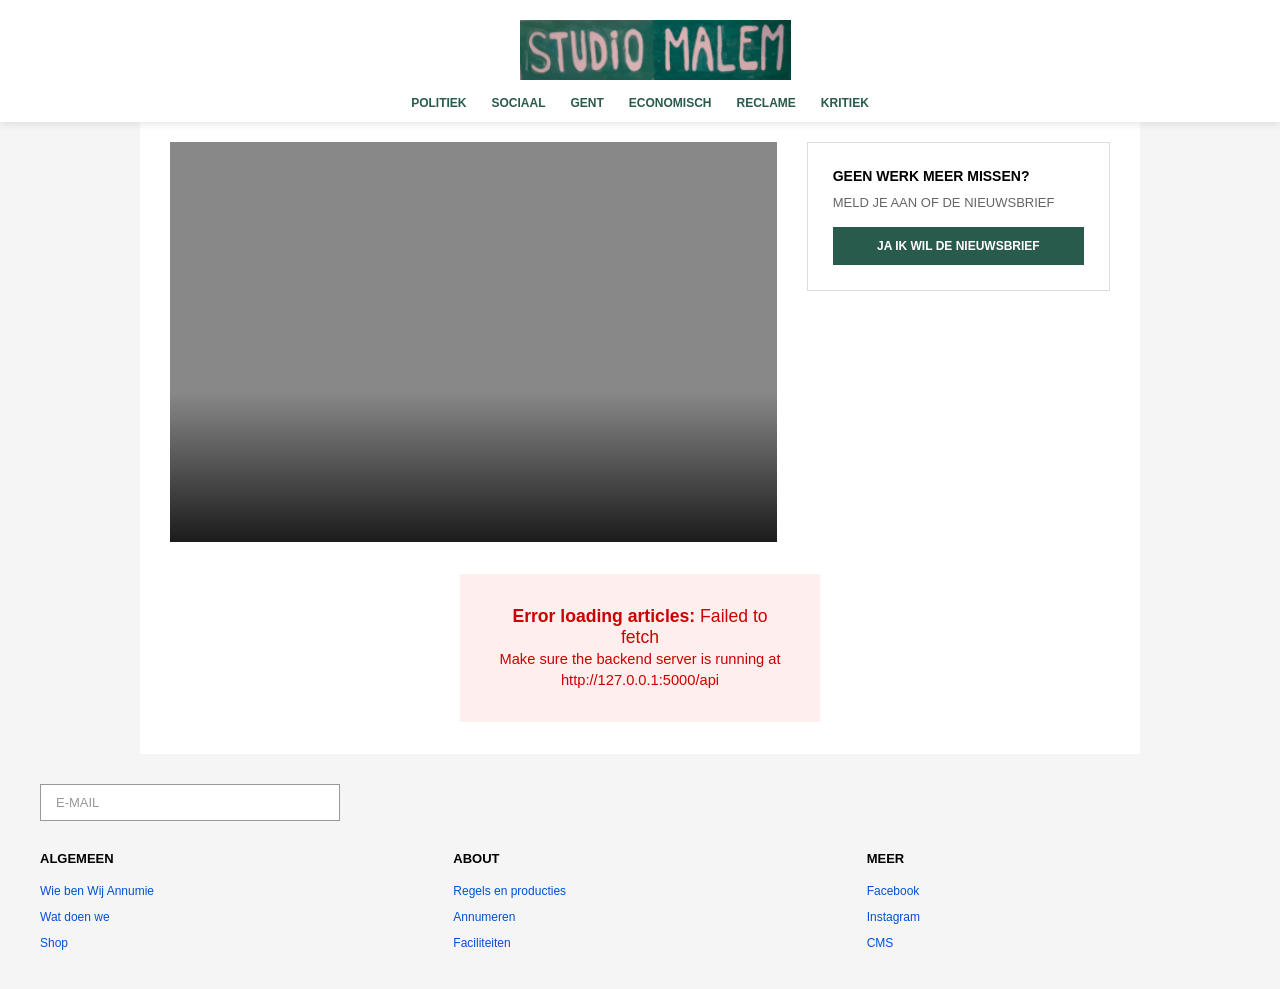
==== commit 703edb9a: "update website" ====
--- a/frontend/index.html
+++ b/frontend/index.html
@@ -10,8 +10,7 @@
 </head>
 <body class="home-page">
     <nav class="navbar">
-                        <!--HVLN
-
+        <!--HVLN
         <div class="navbar-container">
             <div class="nav-top-bar">
                 <a href="/" class="logo" style="text-decoration: none; color: inherit;">HVLN</a>
@@ -23,8 +22,11 @@
                     <li><a href="/cms" class="nav-link">CMS</a></li>
                 </ul>
             </div>
-                            -->
-
+            -->
+            <figure class="logo_malem">
+                <img src="img/studiomalem_header.png" alt="Studio Malem Logo" style="height: 40px;">
+            </figure>
+            
             <div class="nav-submenu">
                 <span>POLITIEK</span>
                 <span>SOCIAAL</span>
--- a/frontend/css/style.css
+++ b/frontend/css/style.css
@@ -163,7 +163,7 @@
     /* Colors */
     --dark: #000000;
     /* HVLN --third: #0033FF; */
-    /* STUDIO MALEM */ --third: #006aad;
+    /* STUDIO MALEM */ --third: #295B4C;
     --thirdlight: #91B6FF;
     --main: #FFFFFF;
     --background: #F5F5F5;
@@ -814,6 +814,15 @@
     height: 50px;
     width: 100%;
     justify-content: center;
+}
+
+.logo_malem{
+    width: 100%;
+}
+
+ .logo_malem img{
+    height: 60px !important;
+    margin-left: calc(50vw - 120px) !important;
 }
 
 .logo {
@@ -989,7 +998,8 @@
 }
 
 .btn-blue:hover {
-    background-color: #0028cc;
+    /* HVLN - background-color: #0028cc;*/
+    background-color: #007e28;
 }
 
 .btn-blue-full {
@@ -1206,17 +1216,28 @@
 }
 
 /* Article Card Styling */
+/* Klein Nieuws Article Card Customization */
 .article-card {
     position: relative;
     overflow: hidden;
     background-color: var(--main);
+    color: #fff !important;
     cursor: pointer;
     transition: outline-color 0.25s ease, background-color 0.25s ease;
     border-radius: 0 !important;
     box-shadow: none !important;
-    height: 200px;
-    width: 100%;
-    border: 1px solid #e6e6e6;
+    height: 260px; /* Changed height for different look */
+    width: 100%;
+    border: 2px solid #e6e6e6;
+}
+
+/* Ensure text inside klein nieuws articles is white */
+.klein-nieuws-section .article-card,
+.klein-nieuws-section .article-card *,
+.klein-nieuws-section .article-card-text,
+.klein-nieuws-section .article-card-text * {
+    color: #fff !important;
+}
 }
 
 .side-column .klein-nieuws-section .article-card,
@@ -1267,7 +1288,7 @@
 }
 
 .article-card.large-item {
-    height: 560px;
+    height: calc(9/16 * 110%);
     width: 100%;
     max-width: none;
 }
@@ -1324,7 +1345,6 @@
 }
 
 .article-card.small-item .article-image {
-    height: 180px;
     width: 100%;
     object-fit: cover;
     background-color: var(--main);
@@ -1372,7 +1392,11 @@
 }
 
 .article-card-text:hover {
+    /* HVLN -
     background-color: #0028cc;
+    */
+    background-color: #007e28;
+    border: 1px solid #ffffff;
 }
 
 .article-card-text:hover .article-text-title {
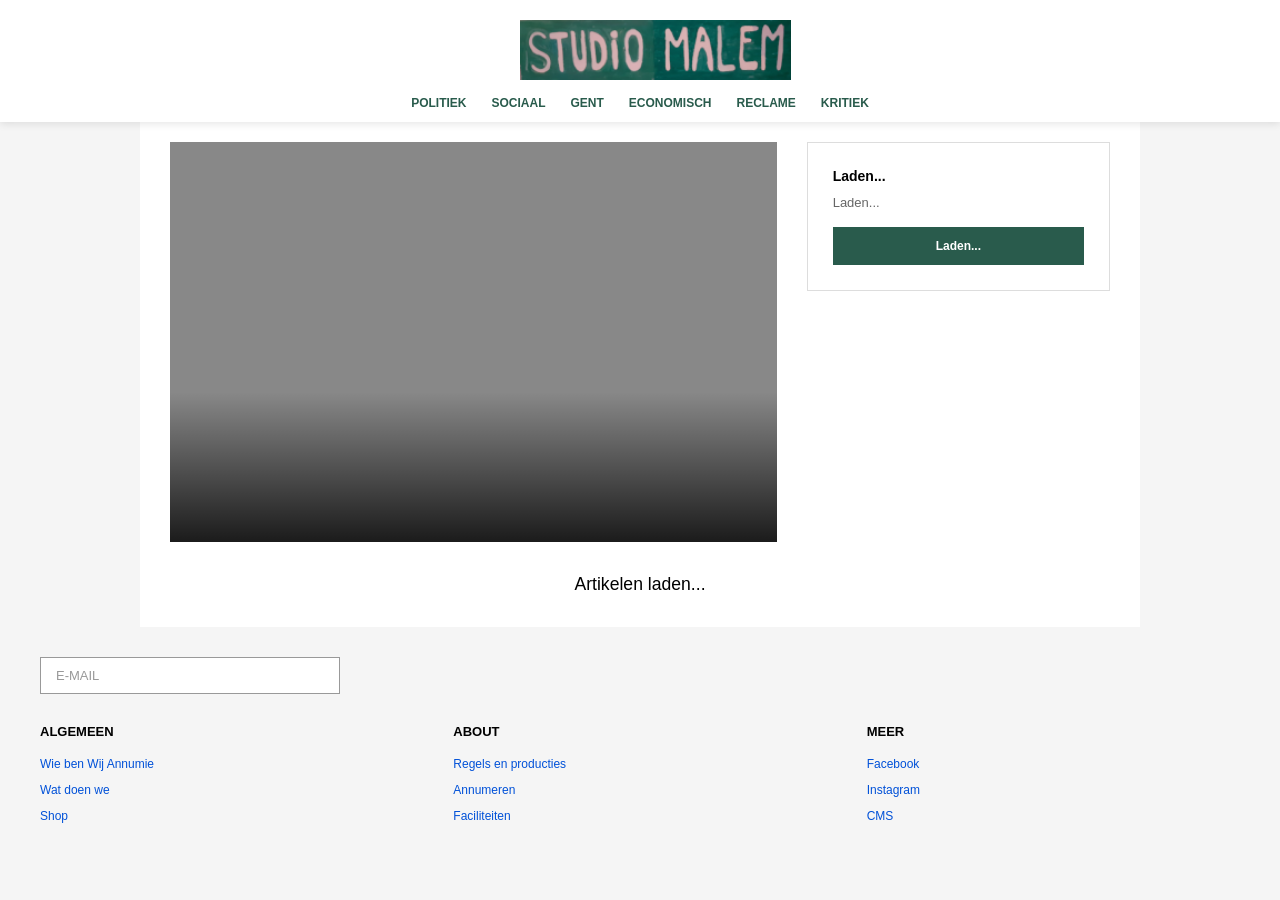
==== commit 541055f2: "GEJOP" ====
--- a/frontend/index.html
+++ b/frontend/index.html
@@ -48,10 +48,10 @@
                 </div>
                 <div class="hero-sidebar">
                     <div class="sidebar-box">
-                        <h3 id="newsletterTitle">GEEN WERK MEER MISSEN?</h3>
-                        <p id="newsletterText">MELD JE AAN OF DE NIEUWSBRIEF</p>
+                        <h3 id="newsletterTitle">Laden...</h3>
+                        <p id="newsletterText">Laden...</p>
                         <!-- HVLN <input type="email" placeholder="E-MAIL" class="sidebar-email"> -->   
-                        <a id="newsletterButton" class="btn-blue" href="#">JA IK WIL DE NIEUWSBRIEF</a>
+                        <a id="newsletterButton" class="btn-blue" href="#">Laden...</a>
                     </div>
                     <!-- HVLN 
                     <div class="sidebar-box workshop-box">
--- a/frontend/css/style.css
+++ b/frontend/css/style.css
@@ -621,13 +621,18 @@
 /* Article page */
 .article-page {
     max-width: 1100px;
-    margin: 30px auto 60px;
+    margin: 0px auto 60px;
     padding: 0 20px;
 }
 
+/* Centered article content */
 .article-content {
     background-color: var(--main);
     border: 1px solid #e6e6e6;
+    margin-left: auto;
+    margin-right: auto;
+    max-width: 800px;
+    display: block;
 }
 
 .article-hero {
@@ -696,6 +701,8 @@
 
 .article-page .article-title {
     color: var(--dark);
+    font-family: var(--Main);
+    font-size: 3em;
 }
 
 .article-overlay .article-title {
@@ -836,17 +843,17 @@
     flex-shrink: 0;
     border: 2px solid var(--main);
     margin: -15px 0;
-    line-height: 1;
-    display: flex;
-    align-items: center;
-    justify-content: center;
-    height: 80px;
-    width: 80px;
-}
-
-.nav-menu {
-    display: flex;
-    list-style: none;
+    /* Laat de kaart automatisch meegroeien met de inhoud */
+    display: flex;
+    flex-direction: column;
+    border: 2px solid #e6e6e6;
+    box-sizing: border-box;
+    overflow: hidden;
+    background: var(--main);
+    width: 100%;
+    max-width: none;
+    margin: 0;
+    height: auto;
     gap: 0;
     margin: 0;
 }
@@ -1064,7 +1071,7 @@
 
 .small-stack .article-card.small-item,
 .small-stack .article-card-text.small-item {
-    height: calc((560px - 20px) / 2);
+    border: 0px solid transparent !important;
 }
 
 .standaard-row.small-stack-3-row {
@@ -1217,19 +1224,25 @@
 
 /* Article Card Styling */
 /* Klein Nieuws Article Card Customization */
+/* Klein Nieuws Article Card Customization */
+/* Klein Nieuws Article Card Customization */
 .article-card {
     position: relative;
-    overflow: hidden;
+    overflow: visible;
     background-color: var(--main);
     color: #fff !important;
     cursor: pointer;
     transition: outline-color 0.25s ease, background-color 0.25s ease;
     border-radius: 0 !important;
     box-shadow: none !important;
-    height: 260px; /* Changed height for different look */
+    min-height: 180px;
+    height: auto;
     width: 100%;
     border: 2px solid #e6e6e6;
-}
+    display: flex;
+    flex-direction: column;
+    justify-content: flex-start;
+}   
 
 /* Ensure text inside klein nieuws articles is white */
 .klein-nieuws-section .article-card,
@@ -1238,7 +1251,6 @@
 .klein-nieuws-section .article-card-text * {
     color: #fff !important;
 }
-}
 
 .side-column .klein-nieuws-section .article-card,
 .side-column .klein-nieuws-section .article-card-text {
@@ -1258,14 +1270,16 @@
     align-items: stretch;
 }
 
+/* Add margin-bottom for more distance below the text */
 .article-text-block {
     padding: 24px;
     display: flex;
     flex-direction: column;
-    gap: 12px;
-    justify-content: center;
-    width: 100%;
-    text-align: center;
+        gap: 8px;
+        justify-content: center;
+        width: 100%;
+        text-align: center;
+        margin-bottom: 12px;
 }
 
 .article-card-text .article-label {
@@ -1287,23 +1301,40 @@
     border-color: var(--third);
 }
 
+/* Match card aspect ratio to image (16:9) */
+/* Limit large article card size */
 .article-card.large-item {
-    height: calc(9/16 * 110%);
+    aspect-ratio: 16 / 9;
+    width: 100%;
+    max-width: 600px;
+    max-height: 340px;
+    height: auto;
+}
+
+/* Consistent border for all klein nieuws articles */
+/* Fix small article card layout and border */
+/* Fix border for small articles so it stays inside the grid */
+.article-card.small-item {
+    min-height: 0;
+    display: flex;
+    flex-direction: column;
+    border: 2px solid #e6e6e6;
+    box-sizing: border-box;
+    overflow: hidden;
+    background: var(--main);
     width: 100%;
     max-width: none;
-}
-
-.article-card.small-item {
+    margin: 0;
+/* Zorg dat afbeelding bovenaan staat, tekst eronder, en kaart groeit mee */
     height: auto;
-    display: flex;
-    flex-direction: column;
-    border: none;
-    background: transparent;
-}
-
+}
+
+/* Limit image size in articles */
 .article-image {
     width: 100%;
-    height: 100%;
+    max-width: 600px;
+    height: auto;
+    max-height: 340px;
     object-fit: cover;
     display: block;
     transition: filter 0.35s ease;
@@ -1327,7 +1358,6 @@
     flex-direction: column;
     justify-content: flex-end;
     transition: background 0.35s ease;
-    min-height: 120px;
 }
 
 .article-card:hover .article-image {
@@ -1344,51 +1374,55 @@
     );
 }
 
+/* Ensure image fits inside card and doesn't overflow */
 .article-card.small-item .article-image {
     width: 100%;
+    max-width: 100%;
     object-fit: cover;
     background-color: var(--main);
-}
-
+    border: none;
+    display: block;
+}
+
+
+/* Fix overlay for small articles: no border, no overflow, fits parent */
+/* Zorg dat tekst altijd onder de afbeelding staat en zichtbaar is */
 .article-card.small-item .article-overlay {
     position: static;
     background: none;
     min-height: 0;
-    padding: 0;
+    padding: 8px 12px 12px 12px;
     color: var(--third);
-    display: flex;
-    flex-direction: column;
-}
-
-.article-card.small-item .article-label {
-    background-color: var(--third);
-    color: var(--main);
-    padding: 5px 12px;
-    margin: -28px 0 8px 0;
-    position: relative;
-    z-index: 2;
-    width: fit-content;
-    font-size: 10px;
-    line-height: 1.1;
+    display: block;
+    border: none !important;
+    box-shadow: none !important;
+    height: auto;
+    width: 100%;
+    max-width: 100%;
+    min-width: 0;
+    z-index: 1;
+    font-size: 1rem;
+    line-height: 1.3;
     letter-spacing: 0.2px;
 }
 
 .article-card.small-item .article-title {
-    color: var(--third);
+    color: var(--third) !important;
     margin: 0;
     font-size: 0.95rem;
     line-height: 1.25;
     font-family: var(--BlackTitle);
     font-weight: 700;
-    display: -webkit-box;
-    line-clamp: 3;
-    -webkit-line-clamp: 3;
-    -webkit-box-orient: vertical;
-    overflow: hidden;
+        display: -webkit-box;
+        -webkit-line-clamp: 3;
+        -webkit-box-orient: vertical;
+        overflow: hidden;
+        text-overflow: ellipsis;
 }
 
 .article-card.small-item:hover .article-overlay {
     background: none;
+    z-index: 1;
 }
 
 .article-card-text:hover {
@@ -1396,7 +1430,7 @@
     background-color: #0028cc;
     */
     background-color: #007e28;
-    border: 1px solid #ffffff;
+    border: 2px solid #e6e6e6;
 }
 
 .article-card-text:hover .article-text-title {
@@ -1801,7 +1835,8 @@
     }
     
     .article-card.large-item {
-        height: 250px;
+        aspect-ratio: 16 / 9;
+        height: auto;
     }
 }
 
@@ -2076,11 +2111,12 @@
 
     .shop-card-image-wrap,
     .shop-featured-media {
-        height: 240px;
+        height: 140px;
         min-height: 240px;
     }
 }
 
+    /* Afbeelding altijd bovenaan, vaste hoogte, breedte 100% */
 /* Shopping Cart Styles */
 .cart-icon-nav {
     position: relative;
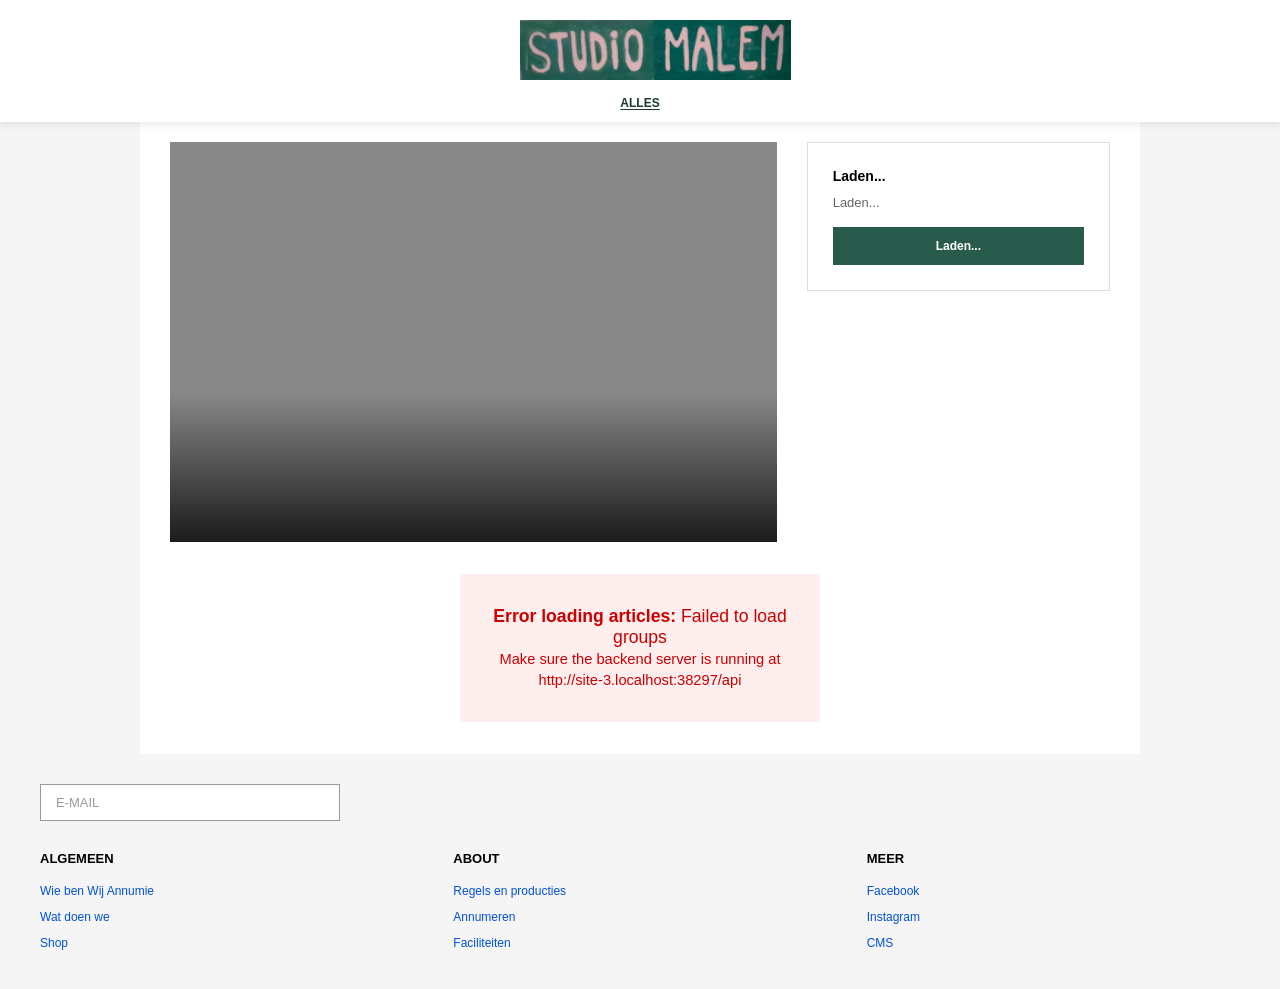
==== commit ba78286a: "he" ====
--- a/frontend/index.html
+++ b/frontend/index.html
@@ -28,12 +28,7 @@
             </figure>
             
             <div class="nav-submenu">
-                <span>POLITIEK</span>
-                <span>SOCIAAL</span>
-                <span>GENT</span>
-                <span>ECONOMISCH</span>
-                <span>RECLAME</span>
-                <span>KRITIEK</span>
+                <button class="nav-category-btn active" type="button" data-category="">ALLES</button>
             </div>
         </div>
     </nav>
--- a/frontend/css/style.css
+++ b/frontend/css/style.css
@@ -381,6 +381,71 @@
     color: var(--dark);
 }
 
+.cms-article-thumb-wrap {
+    position: relative;
+    width: 100%;
+    max-width: 220px;
+    margin-bottom: 12px;
+}
+
+.cms-article-thumb {
+    width: 100%;
+    aspect-ratio: 16 / 9;
+    object-fit: cover;
+    display: block;
+    border: 1px solid #d7d7d7;
+    background: #f3f3f3;
+}
+
+.cms-article-thumb-text {
+    width: 100%;
+    aspect-ratio: 16 / 9;
+    border: 1px solid #d7d7d7;
+    background: #2d5f4f;
+    color: #fff;
+    display: flex;
+    flex-direction: column;
+    justify-content: flex-end;
+    gap: 8px;
+    padding: 12px;
+    box-sizing: border-box;
+}
+
+.cms-article-thumb-text-label {
+    display: inline-block;
+    width: fit-content;
+    font-size: 10px;
+    font-weight: 700;
+    background: #1a3a2e;
+    color: #fff;
+    padding: 2px 6px;
+}
+
+.cms-article-thumb-text-title {
+    font-family: var(--BlackTitle);
+    font-size: 14px;
+    font-weight: 700;
+    line-height: 1.25;
+}
+
+.cms-article-thumb-badge {
+    position: absolute;
+    right: 6px;
+    bottom: 6px;
+    font-size: 10px;
+    font-weight: 700;
+    color: #fff;
+    background: rgba(0, 0, 0, 0.7);
+    padding: 2px 6px;
+    border-radius: 3px;
+}
+
+.cms-article-meta {
+    margin: 0 0 6px;
+    font-size: 12px;
+    color: #38564a;
+}
+
 .cms-article-link {
     color: inherit;
     text-decoration: none;
@@ -388,6 +453,45 @@
 
 .cms-article-link:hover {
     text-decoration: underline;
+}
+
+.cms-taxonomy-list {
+    display: flex;
+    flex-direction: column;
+    gap: 8px;
+}
+
+.cms-taxonomy-item {
+    display: flex;
+    align-items: center;
+    justify-content: space-between;
+    gap: 10px;
+    border: 1px solid #e0e0e0;
+    border-radius: 6px;
+    padding: 8px 10px;
+    background: #fafcfa;
+}
+
+.cms-taxonomy-item-name {
+    font-weight: 700;
+    color: #213f35;
+}
+
+.cms-taxonomy-item-meta {
+    font-size: 12px;
+    color: #4f6e62;
+}
+
+.cms-taxonomy-item-actions {
+    display: flex;
+    align-items: center;
+    gap: 8px;
+}
+
+.cms-taxonomy-empty {
+    font-size: 13px;
+    color: #4f6e62;
+    margin: 0;
 }
 
 .cms-article-card span {
@@ -409,6 +513,10 @@
 
 .cms-article-card button:last-of-type {
     background-color: #111111;
+}
+
+.cms-article-order-arrows button:last-of-type {
+    background-color: var(--third);
 }
 
 .cms-article-card button:hover {
@@ -886,6 +994,27 @@
     justify-content: center;
 }
 
+.nav-category-btn {
+    border: none;
+    background: transparent;
+    color: var(--third);
+    font-size: 12px;
+    font-weight: 700;
+    text-transform: uppercase;
+    cursor: pointer;
+    padding: 0;
+}
+
+.nav-category-btn:hover {
+    text-decoration: underline;
+}
+
+.nav-category-btn.active {
+    color: #1a3a2e;
+    text-decoration: underline;
+    text-underline-offset: 2px;
+}
+
 /* Hero Section */
 .hero-section {
     background-color: transparent;
@@ -1050,7 +1179,7 @@
     display: grid;
     grid-template-columns: repeat(2, 1fr);
     gap: 20px;
-    margin-bottom: 20px;
+    margin-bottom: 0;
     max-width: 1200px;
     margin-left: auto;
     margin-right: auto;
@@ -1059,6 +1188,7 @@
 .standaard-row.groot-row {
     grid-template-columns: 2fr 1fr;
     grid-auto-rows: auto;
+    align-items: start;
 }
 
 /* container that stacks two small articles vertically next to a large one */
@@ -1066,7 +1196,8 @@
     display: flex;
     flex-direction: column;
     gap: 20px;
-    height: 560px;
+    height: auto;
+    align-self: start;
 }
 
 .small-stack .article-card.small-item,
@@ -1075,7 +1206,7 @@
 }
 
 .standaard-row.small-stack-3-row {
-    grid-template-columns: 1fr;
+    grid-template-columns: repeat(3, minmax(0, 1fr));
 }
 .standaard-grid .large-item {
     max-width: 100%;
@@ -1228,7 +1359,7 @@
 /* Klein Nieuws Article Card Customization */
 .article-card {
     position: relative;
-    overflow: visible;
+    overflow: hidden;
     background-color: var(--main);
     color: #fff !important;
     cursor: pointer;
@@ -1252,6 +1383,12 @@
     color: #fff !important;
 }
 
+.klein-nieuws-section .article-card .article-label,
+.klein-nieuws-section .article-card-text .article-label {
+    color: var(--third) !important;
+    background-color: #fff !important;
+}
+
 .side-column .klein-nieuws-section .article-card,
 .side-column .klein-nieuws-section .article-card-text {
     border: none !important;
@@ -1311,6 +1448,20 @@
     height: auto;
 }
 
+/* Text-only cards should not be clipped by image-card large-item constraints */
+.article-card-text.large-item {
+    aspect-ratio: auto;
+    max-height: none;
+    min-height: 180px;
+}
+
+.article-card.large-item .article-image {
+    width: 100%;
+    height: 100%;
+    max-height: none;
+    object-fit: cover;
+}
+
 /* Consistent border for all klein nieuws articles */
 /* Fix small article card layout and border */
 /* Fix border for small articles so it stays inside the grid */
@@ -1337,6 +1488,8 @@
     max-height: 340px;
     object-fit: cover;
     display: block;
+    position: relative;
+    z-index: 1;
     transition: filter 0.35s ease;
 }
 
@@ -1357,7 +1510,12 @@
     display: flex;
     flex-direction: column;
     justify-content: flex-end;
+    z-index: 2;
     transition: background 0.35s ease;
+}
+
+.article-overlay .article-title {
+    color: #fff !important;
 }
 
 .article-card:hover .article-image {
@@ -1378,6 +1536,7 @@
 .article-card.small-item .article-image {
     width: 100%;
     max-width: 100%;
+    aspect-ratio: 16 / 9;
     object-fit: cover;
     background-color: var(--main);
     border: none;
@@ -1388,41 +1547,51 @@
 /* Fix overlay for small articles: no border, no overflow, fits parent */
 /* Zorg dat tekst altijd onder de afbeelding staat en zichtbaar is */
 .article-card.small-item .article-overlay {
-    position: static;
-    background: none;
+    position: absolute;
+    left: 0;
+    right: 0;
+    bottom: 0;
+    background: linear-gradient(
+        to top,
+        rgba(0, 0, 0, 0.92) 0%,
+        rgba(0, 0, 0, 0.65) 45%,
+        rgba(0, 0, 0, 0.2) 75%,
+        rgba(0, 0, 0, 0) 100%
+    );
     min-height: 0;
-    padding: 8px 12px 12px 12px;
-    color: var(--third);
-    display: block;
+    padding: 12px;
+    color: #fff;
+    display: flex;
+    flex-direction: column;
+    justify-content: flex-end;
     border: none !important;
     box-shadow: none !important;
-    height: auto;
-    width: 100%;
-    max-width: 100%;
-    min-width: 0;
-    z-index: 1;
-    font-size: 1rem;
-    line-height: 1.3;
-    letter-spacing: 0.2px;
+    z-index: 2;
 }
 
 .article-card.small-item .article-title {
-    color: var(--third) !important;
+    color: #fff !important;
     margin: 0;
     font-size: 0.95rem;
     line-height: 1.25;
     font-family: var(--BlackTitle);
     font-weight: 700;
         display: -webkit-box;
-        -webkit-line-clamp: 3;
+    -webkit-line-clamp: 4;
         -webkit-box-orient: vertical;
         overflow: hidden;
         text-overflow: ellipsis;
 }
 
 .article-card.small-item:hover .article-overlay {
-    background: none;
-    z-index: 1;
+    background: linear-gradient(
+        to top,
+        rgba(0, 0, 0, 0.96) 0%,
+        rgba(0, 0, 0, 0.7) 45%,
+        rgba(0, 0, 0, 0.25) 75%,
+        rgba(0, 0, 0, 0) 100%
+    );
+    z-index: 2;
 }
 
 .article-card-text:hover {
@@ -1767,6 +1936,10 @@
         grid-column: span 2;
         grid-row: span 1;
     }
+
+    .standaard-row.small-stack-3-row {
+        grid-template-columns: 1fr;
+    }
     
     /* responsive tweaks for standaard-grid: stack items vertically for narrow viewports */
     .standaard-grid {
@@ -1831,11 +2004,17 @@
     }
     
     .article-card {
-        height: 200px;
+        height: auto;
+        min-height: 200px;
     }
     
     .article-card.large-item {
         aspect-ratio: 16 / 9;
+        height: auto;
+    }
+
+    .article-card.small-item {
+        min-height: 0;
         height: auto;
     }
 }
@@ -1860,6 +2039,42 @@
     flex-wrap: wrap;
     gap: 8px;
     margin-bottom: 10px;
+}
+
+.cms-card-actions-article {
+    display: flex;
+    flex-direction: column;
+    gap: 6px;
+    width: 100%;
+    margin-top: 8px;
+}
+
+.cms-card-actions-article > button,
+.cms-card-actions-article > a {
+    width: 100%;
+    margin: 0;
+    text-align: center;
+    justify-content: center;
+    box-sizing: border-box;
+}
+
+.cms-article-order-arrows {
+    display: grid;
+    grid-template-columns: 1fr 1fr;
+    gap: 6px;
+    width: 100%;
+}
+
+.cms-article-order-arrows button {
+    width: 100%;
+    margin: 0;
+    text-align: center;
+}
+
+.cms-action-divider {
+    border: none;
+    border-top: 1px solid #e0e0e0;
+    margin: 2px 0;
 }
 
 .shop-wrapper {
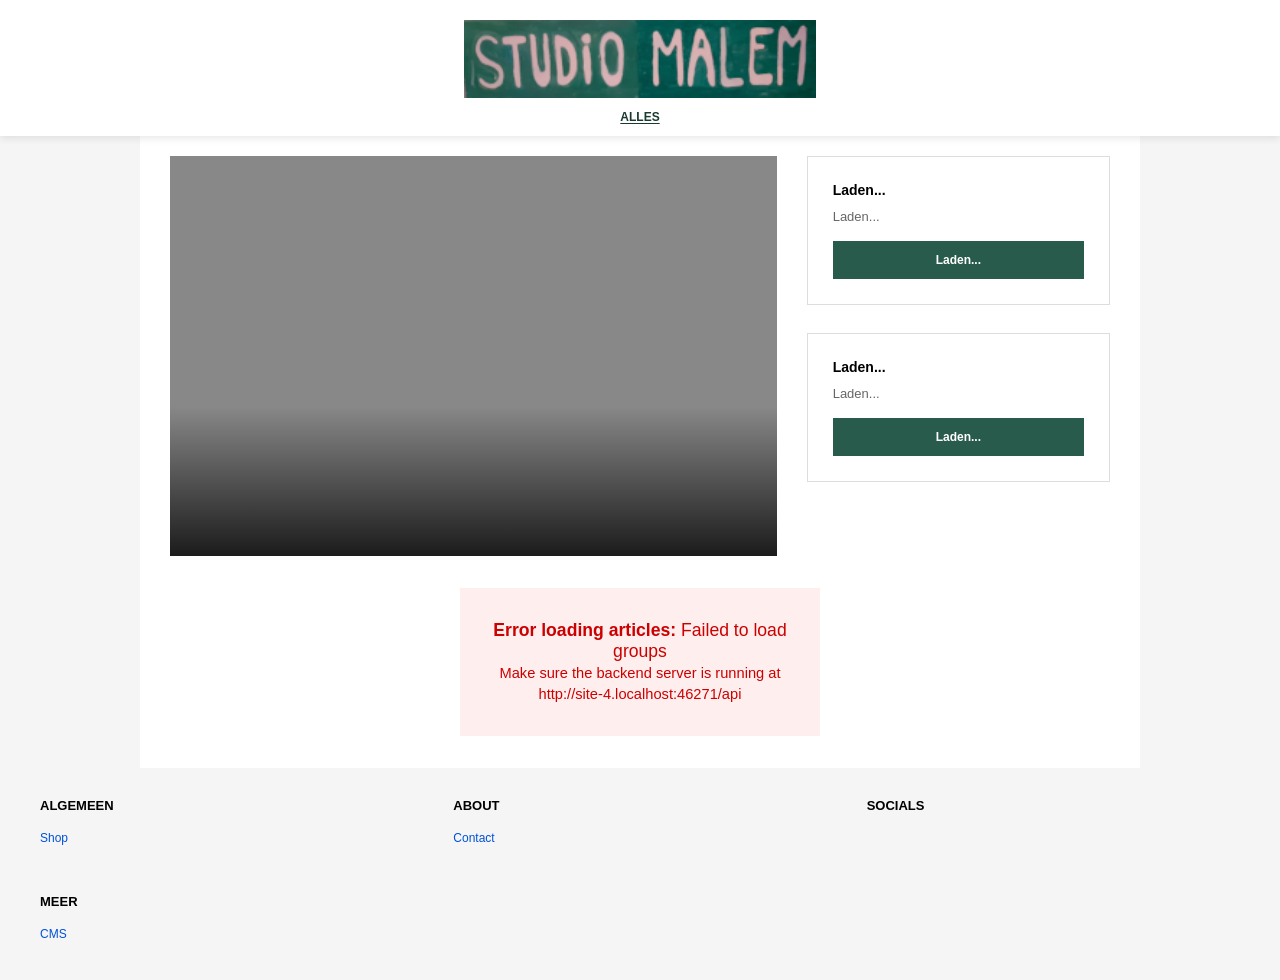
==== commit 14442e7b: "update" ====
--- a/frontend/index.html
+++ b/frontend/index.html
@@ -24,7 +24,7 @@
             </div>
             -->
             <figure class="logo_malem">
-                <img src="img/studiomalem_header.png" alt="Studio Malem Logo" style="height: 40px;">
+                <img src="img/studiomalem_header.png" alt="Studio Malem Logo">
             </figure>
             
             <div class="nav-submenu">
@@ -42,19 +42,16 @@
                     </a>
                 </div>
                 <div class="hero-sidebar">
-                    <div class="sidebar-box">
+                    <div class="sidebar-box" id="infoBlockOne">
                         <h3 id="newsletterTitle">Laden...</h3>
                         <p id="newsletterText">Laden...</p>
-                        <!-- HVLN <input type="email" placeholder="E-MAIL" class="sidebar-email"> -->   
                         <a id="newsletterButton" class="btn-blue" href="#">Laden...</a>
                     </div>
-                    <!-- HVLN 
-                    <div class="sidebar-box workshop-box">
-                        <h3 id="workshopTitle">ONTDEK ONZE WORKSHOP SPEEDANIMATIE</h3>
-                        <p id="workshopText">Ik neem de allergrootste jaren workshops in SMAAK, designmuseum, scholen en veel meer!</p>
-                        <a id="workshopButton" class="btn-blue" href="#">IK WIL MEER WETEN</a>
+                    <div class="sidebar-box workshop-box" id="infoBlockTwo">
+                        <h3 id="workshopTitle">Laden...</h3>
+                        <p id="workshopText">Laden...</p>
+                        <a id="workshopButton" class="btn-blue" href="#">Laden...</a>
                     </div>
-                    -->
                 </div>
             </div>
         </div>
@@ -80,31 +77,26 @@
         </div>
         -->
         <div class="footer-content">
-            <div class="footer-input-section">
-                <input type="email" placeholder="E-MAIL" class="footer-email">
-            </div>
             <div class="footer-sections">
-                <div class="footer-section">
+                <div class="footer-section" id="footerGeneralSection">
                     <h4>ALGEMEEN</h4>
                     <ul>
-                        <li><a href="#">Wie ben Wij Annumie</a></li>
-                        <li><a href="#">Wat doen we</a></li>
-                        <li><a href="/shop">Shop</a></li>
+                        <li><a id="footerShopLink" href="/shop">Shop</a></li>
                     </ul>
                 </div>
                 <div class="footer-section">
                     <h4>ABOUT</h4>
                     <ul>
-                        <li><a href="#">Regels en producties</a></li>
-                        <li><a href="#">Annumeren</a></li>
-                        <li><a href="#">Faciliteiten</a></li>
+                        <li><a href="/contact">Contact</a></li>
                     </ul>
+                </div>
+                <div class="footer-section">
+                    <h4>SOCIALS</h4>
+                    <ul id="footerSocialLinks"></ul>
                 </div>
                 <div class="footer-section">
                     <h4>MEER</h4>
                     <ul>
-                        <li><a href="#">Facebook</a></li>
-                        <li><a href="#">Instagram</a></li>
                         <li><a href="/cms">CMS</a></li>
                     </ul>
                 </div>
--- a/frontend/css/style.css
+++ b/frontend/css/style.css
@@ -731,6 +731,40 @@
     max-width: 1100px;
     margin: 0px auto 60px;
     padding: 0 20px;
+    position: relative;
+}
+
+.article-top-actions {
+    position: absolute;
+    top: 10px;
+    left: 20px;
+    z-index: 15;
+    display: flex;
+    flex-direction: column;
+    align-items: stretch;
+    gap: 8px;
+    width: 120px;
+}
+
+.article-back-btn,
+.article-share-toggle {
+    background-color: var(--third);
+    color: #fff;
+    border: none;
+    padding: 10px 20px;
+    font-weight: bold;
+    cursor: pointer;
+    font-size: 14px;
+    width: 100%;
+    min-height: 0;
+    text-align: left;
+    transition: background-color 0.18s ease, transform 0.18s ease, box-shadow 0.18s ease;
+}
+
+#article-share-slot {
+    display: flex;
+    align-items: stretch;
+    width: 100%;
 }
 
 /* Centered article content */
@@ -768,6 +802,66 @@
     color: #666;
 }
 
+.article-share {
+    position: relative;
+    display: flex;
+    width: 100%;
+}
+
+.article-share-btn {
+    display: inline-flex;
+    align-items: center;
+    justify-content: center;
+    min-height: 38px;
+    padding: 9px 14px;
+    border: 1px solid #c9d8d2;
+    background: #eef5f2;
+    color: #24463b;
+    font-size: 13px;
+    font-weight: 700;
+    text-decoration: none;
+    cursor: pointer;
+    transition: background-color 0.2s ease, border-color 0.2s ease;
+}
+
+.article-back-btn:hover,
+.article-share-toggle:hover {
+    background-color: #21493d;
+    transform: translateY(-1px);
+    box-shadow: 0 8px 18px rgba(33, 73, 61, 0.22);
+}
+
+.article-share-btn:hover {
+    background: #dce9e3;
+    border-color: #b6cbc2;
+}
+
+.article-share-popup {
+    position: absolute;
+    top: calc(100% + 8px);
+    left: 0;
+    z-index: 20;
+    min-width: 180px;
+    display: flex;
+    flex-direction: column;
+    gap: 8px;
+    padding: 10px;
+    border: 1px solid #d8e1dd;
+    background: #fff;
+    box-shadow: 0 10px 24px rgba(0, 0, 0, 0.12);
+}
+
+.article-share-feedback {
+    min-height: 16px;
+    font-size: 12px;
+    font-weight: 600;
+    color: #2d5f4f;
+}
+
+.article-share-popup[hidden] {
+    display: none !important;
+}
+
 .article-body {
     padding: 18px 32px 36px;
     max-width: 760px;
@@ -848,6 +942,12 @@
 }
 
 @media (max-width: 768px) {
+    .article-top-actions {
+        position: static;
+        width: 100%;
+        margin: 12px 0 16px;
+    }
+
     .article-hero {
         height: 260px;
     }
@@ -859,6 +959,10 @@
     .article-body {
         padding: 16px 20px 28px;
         max-width: 100%;
+    }
+
+    .article-share {
+        align-items: flex-start;
     }
 
     .article-title {
@@ -931,13 +1035,18 @@
     justify-content: center;
 }
 
-.logo_malem{
-    width: 100%;
-}
-
- .logo_malem img{
-    height: 60px !important;
-    margin-left: calc(50vw - 120px) !important;
+.logo_malem {
+    width: 100%;
+    display: flex;
+    justify-content: center;
+    align-items: center;
+    margin: 0;
+}
+
+.logo_malem img {
+    height: 78px !important;
+    display: block;
+    margin: 0 !important;
 }
 
 .logo {
@@ -1049,6 +1158,27 @@
     background: linear-gradient(to top, rgba(0,0,0,0.8), transparent);
 }
 
+.hero-image.hero-image-text::after {
+    display: none;
+}
+
+.hero-image.hero-image-text .hero-link {
+    display: flex;
+    align-items: center;
+    justify-content: center;
+    padding: 24px;
+}
+
+.hero-image.hero-image-text .hero-title {
+    position: static;
+    max-width: 100%;
+    text-align: center;
+    text-transform: uppercase;
+    font-family: var(--BlackTitle);
+    font-size: 48px;
+    line-height: 1.1;
+}
+
 .hero-title {
     position: absolute;
     bottom: 20px;
@@ -1115,7 +1245,7 @@
 }
 
 .workshop-box {
-    background-color: #f0f0f0;
+    background-color: var(--main);
 }
 
 .btn-blue {
@@ -1478,6 +1608,11 @@
     margin: 0;
 /* Zorg dat afbeelding bovenaan staat, tekst eronder, en kaart groeit mee */
     height: auto;
+}
+
+/* Keep text-only cards readable in non-hover state */
+.article-card.article-card-text.small-item {
+    background: var(--third);
 }
 
 /* Limit image size in articles */
@@ -1576,11 +1711,12 @@
     line-height: 1.25;
     font-family: var(--BlackTitle);
     font-weight: 700;
-        display: -webkit-box;
+    display: -webkit-box;
+    line-clamp: 4;
     -webkit-line-clamp: 4;
-        -webkit-box-orient: vertical;
-        overflow: hidden;
-        text-overflow: ellipsis;
+    -webkit-box-orient: vertical;
+    overflow: hidden;
+    text-overflow: ellipsis;
 }
 
 .article-card.small-item:hover .article-overlay {
@@ -2039,6 +2175,137 @@
     flex-wrap: wrap;
     gap: 8px;
     margin-bottom: 10px;
+}
+
+.cms-social-editor {
+    width: 100%;
+    display: flex;
+    flex-direction: column;
+    gap: 10px;
+}
+
+.cms-social-inputs {
+    display: grid;
+    grid-template-columns: 1fr 1fr auto;
+    gap: 8px;
+    align-items: center;
+}
+
+.cms-social-list {
+    display: flex;
+    flex-direction: column;
+    gap: 8px;
+}
+
+.cms-social-item {
+    display: flex;
+    align-items: center;
+    gap: 8px;
+    border: 1px solid #dfe7e3;
+    background: #fbfcfc;
+    padding: 8px 10px;
+}
+
+.cms-social-order-btns {
+    display: flex;
+    flex-direction: column;
+    gap: 2px;
+    flex-shrink: 0;
+}
+
+.cms-social-order-btns button {
+    padding: 2px 6px;
+    font-size: 12px;
+    line-height: 1;
+}
+
+.cms-social-item-fields {
+    display: flex;
+    gap: 6px;
+    flex: 1;
+    min-width: 0;
+}
+
+.cms-social-label-input {
+    width: 130px;
+    flex-shrink: 0;
+}
+
+.cms-social-url-input {
+    flex: 1;
+    min-width: 0;
+}
+
+@media (max-width: 900px) {
+    .cms-social-inputs {
+        grid-template-columns: 1fr;
+    }
+
+    .cms-social-item {
+        flex-wrap: wrap;
+    }
+
+    .cms-social-item-fields {
+        flex-direction: column;
+        width: 100%;
+    }
+
+    .cms-social-label-input {
+        width: 100%;
+    }
+}
+
+.cms-homepage-grid {
+    display: grid;
+    grid-template-columns: repeat(auto-fit, minmax(320px, 1fr));
+    gap: 18px;
+    margin-top: 14px;
+}
+
+.cms-homepage-card {
+    border: 1px solid #dfe7e3;
+    background: #fbfcfc;
+    padding: 18px;
+}
+
+.cms-homepage-card h3 {
+    margin: 0;
+    font-size: 20px;
+    color: #17372d;
+}
+
+.cms-homepage-toggle {
+    display: inline-flex;
+    align-items: center;
+    gap: 8px;
+    font-size: 13px;
+    font-weight: 700;
+    color: #264a3e;
+}
+
+.cms-shop-visibility-toggle {
+    padding: 8px 10px;
+    margin: 6px 0 10px;
+    border: 1px solid #dfe7e3;
+    border-radius: 4px;
+    background: #fbfcfc;
+}
+
+.cms-homepage-preview-wrap {
+    margin-top: 12px;
+}
+
+.cms-homepage-preview-label {
+    display: inline-block;
+    margin-bottom: 8px;
+    font-size: 12px;
+    font-weight: 700;
+    text-transform: uppercase;
+    color: #4e6660;
+}
+
+.cms-homepage-preview-box {
+    pointer-events: none;
 }
 
 .cms-card-actions-article {
